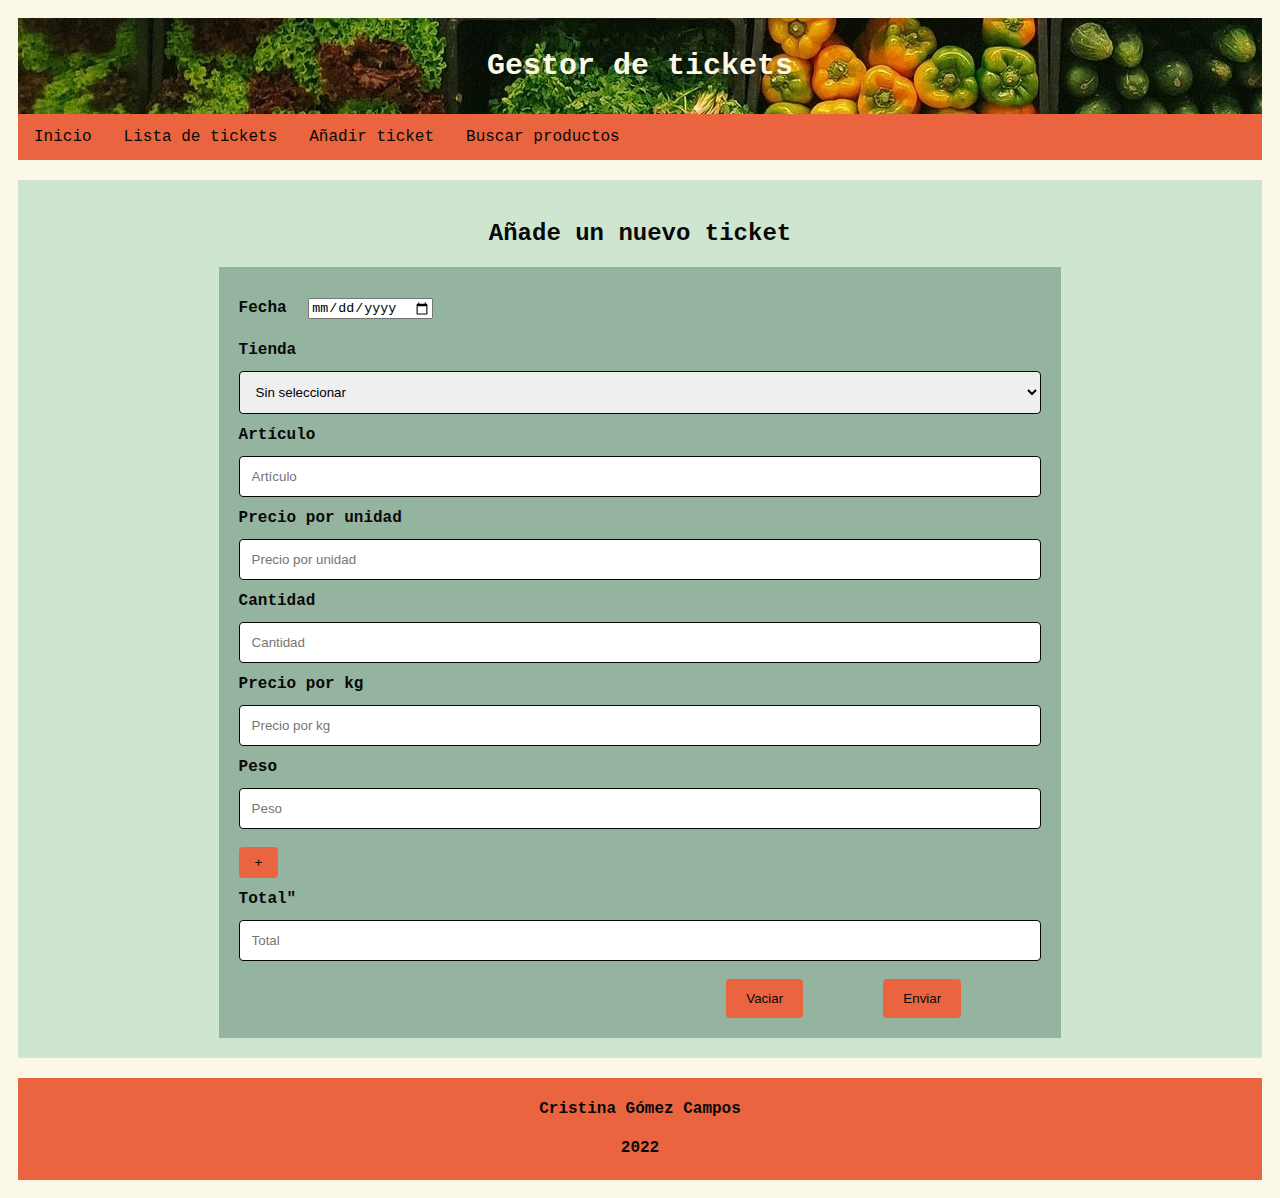
==== anadir.html @ ea8e82cb "cambios para que funcione con node" ====
<!DOCTYPE html>
<html lang="en">
<head>
    <meta charset="UTF-8">
    <meta http-equiv="X-UA-Compatible" content="IE=edge">
    <meta name="viewport" content="width=device-width, initial-scale=1.0">
    <title>Añadir</title>
    <link rel="stylesheet" href="/anadir_editar.css">
</head>
<body>
    <div class="header">
        <p>Gestor de tickets</p>
      </div>
    <div class="topnav">
        <a href="/index.html">Inicio</a>
        <a href="/lista.html">Lista de tickets</a>
        <a href="/añadir.html">Añadir ticket</a>
        <a href="/buscar.html">Buscar productos</a>
        
    </div>
    <div class="card">
        <h2 id="textoCentrado">Añade un nuevo ticket</h2>
        <div class="marco">
            <form>
                <div class="row">
                  <label for="fecha">Fecha</label>
                  <input type="date" id="fecha" name="fecha" placeholder="Your name..">
                </div>
                <div class="row">
                  <label for="tienda">Tienda</label>
                  <select id="tienda" name="tienda">
                    <option value="">Sin seleccionar</option>
                    <option value="carrefour">Carrefour</option>
                    <option value="dia">Dia</option>
                    <option value="ahorramas">Ahorramas</option>
                    <option value="lidl">Lidl</option>
                    <option value="aldi">Aldi</option>
                    <option value="alcampo">Alcampo</option>
                  </select>
                </div>
                <div class="row">
                  <label for="articulo">Artículo</label>
                  <input type="text" id="articulo" name="articulo" placeholder="Artículo">
                </div>
                <div class="row">
                  <label for="preciounit">Precio por unidad</label>
                  <input type="text" id="preciounit" name="preciounit" placeholder="Precio por unidad">
                </div>
                <div class="row">
                  <label for="cantidad">Cantidad</label>
                  <input type="text" id="cantidad" name="cantidad" placeholder="Cantidad">
                </div>
                <div class="row">
                  <label for="preciokg">Precio por kg</label>
                  <input type="text" id="preciokg" name="preciokg" placeholder="Precio por kg">
                </div>
                <div class="row">
                  <label for="peso">Peso</label>
                  <input type="text" id="peso" name="peso" placeholder="Peso">
                </div>
                <div class="row">
                  <div class="row" id="añadido"></div>
                  <br>
                  <button type="button" class ="boton" onclick="añadir()">+</button>
                
                </div>
                <div class="row">
                  <label for="total">Total"</label>
                  <input type="text" id="total" name="total" placeholder="Total">
                </div>
                
                  <br>
                <div class="row">
                    <input type="submit" value="Enviar">
                    <input type="reset" value="Vaciar">
                </div>
            </form>
        </div>
    </div>

    <div class="footer">
        <h4>Cristina Gómez Campos</h4>
        <h4>2022</h4>
    </div>
    <script>
     

      function añadir(){
        var espacio = document.getElementById("añadido");
        var campo = document.createElement("label");
        campo.innerText = "Artículo";
        var campoI = document.createElement("input");
        campoI.type = "text";
        campoI.id = "articulo";
        campoI.name = "articulo";
        campoI.placeholder = "Artículo";
        var campo2 = document.createElement("label");
        campo2.innerText = "Precio por kg";
        var campoII = document.createElement("input");
        campoII.type = "text";
        campoII.id = "preciokg";
        campoII.name = "preciokg";
        campoII.placeholder = "Precio por kg";
        var campo3 = document.createElement("label");
        campo3.innerText = "Peso";
        var campoIII = document.createElement("input");
        campoIII.type = "text";
        campoIII.id = "cantidad";
        campoIII.name = "cantidad";
        campoIII.placeholder = "Cantidad";
        espacio.appendChild(campo);
        espacio.appendChild(campoI);
        espacio.appendChild(campo2);
        espacio.appendChild(campoII);
        espacio.appendChild(campo3);
        espacio.appendChild(campoIII);
        
        

      }
    </script>
</body>
</html>
---- anadir_editar.css ----
* {
    box-sizing: border-box;
  }
  
  body {
    font-family: 'Courier New', Courier, monospace;
    padding: 10px;
    background: rgb(252, 248, 232);
  }
  
  /* Cabecera */
  .header {
    padding: 1px;
    font-size: 30px;
    font-weight: bold;
    text-align: center;
    color: rgb(252, 248, 232);
    text-decoration: solid;
    background-image: url(/portada.jpg);
  }
  
  .header h1 {
    font-size: 60px;
  }

  .header h3 {
    font-size: 30px;
  }
  

  /* NavBar*/
  .topnav {
    overflow: hidden;
    background-color: rgb(235, 100, 64);
  }
  
  .topnav a {
    float: left;
    display: block;
    color: rgb(8, 8, 8);
    text-align: center;
    padding: 14px 16px;
    text-decoration: none;
  }
  
  
  .topnav a:hover {
    background-color: rgb(206, 229, 208);
    color: rgb(235, 100, 64);
  }

  /* Fondo elementos */
  .marco {
    background-color: rgb(148, 180, 159);
    width: 70%;
    padding: 20px;
    margin-left: 15%;
  }
  
  /* Caja de contenidos */
  .card {
    background-color: rgb(206, 229, 208);
    padding: 20px;
    margin-top: 20px;
    color: rgb(8, 8, 8);
    font-weight: bold;
    
  }

  #textoCentrado {
    text-align: center;
  }

  /* Campos de introducción de datos*/
  input[type=text], select, textarea {
    width: 100%;
    padding: 12px;
    border: 1px solid rgb(8, 8, 8);
    border-radius: 4px;
    resize: vertical;
  }

  /* Etiqueta*/
  label {
    padding: 12px 12px 12px 0;
    display: inline-block;
  }
  
   /* Botón submit*/
  input[type=submit] {
    background-color: rgb(235, 100, 64);
    color: rgb(8, 8, 8);
    padding: 12px 20px;
    border: none;
    border-radius: 4px;
    cursor: pointer;
    float: right;
    margin-right: 10%;
  }
  
  input[type=submit]:hover {
    background-color:rgb(252, 248, 232);
    color:  rgb(148, 180, 159);
    
  }

  /* Botón vaciar*/
  input[type=reset] {
    background-color: rgb(235, 100, 64);
    color: rgb(8, 8, 8);
    padding: 12px 20px;
    border: none;
    border-radius: 4px;
    cursor: pointer;
    float: right;
    margin-right: 10%;
  }

  input[type=reset]:hover {
    background-color:rgb(252, 248, 232);
    color:  rgb(148, 180, 159);
  }
  
  .boton{
    background-color: rgb(235, 100, 64);
    color: rgb(8, 8, 8);
    padding: 8px 16px;
    border: none;
    border-radius: 4px;
    cursor: pointer;
    
  }

/* Columnas del formulario*/
  .columna1 {
    float: left;
    width: 30%;
    margin-top: 6px;
    color: rgb(8, 8, 8);
  }
  
  .columna2 {
    float: left;
    width: 70%;
    margin-top: 6px;
  }
  
  
  .row:after {
    content: "";
    display: table;
    clear: both;
  }
  
  
  /* Footer */
  .footer {
    padding: 1px;
    text-align: center;
    color:  rgb(8, 8, 8);
    background:  rgb(235, 100, 64);
    margin-top: 20px;
  }
  
  /* Responsive*/
  @media screen and (max-width: 800px) {
    .leftcolumn, .rightcolumn {   
      width: 100%;
      padding: 0;
    }
    .topnav a {
        float: none;
        width: 100%;
    }
    .marco {
      display: block;
      overflow-x: auto;
    }
  }
  
  /* Responsive*/
  @media screen and (max-width: 400px) {
    .topnav a {
      float: none;
      width: 100%;
    }
    .marco {
      display: block;
      overflow-x: auto;
    }
  }
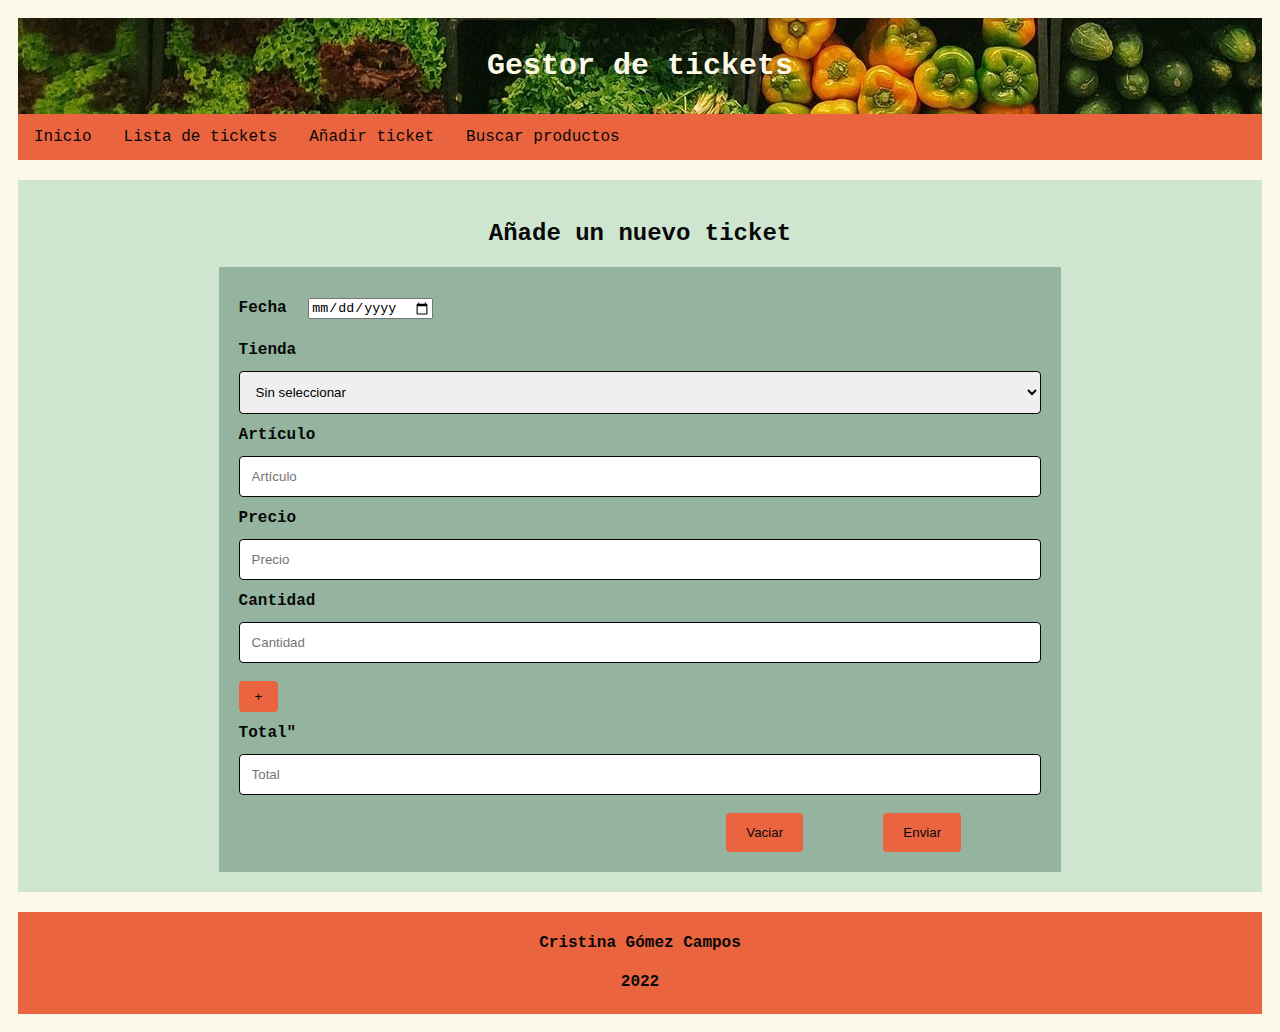
==== commit 1c86fbcb: "cambios en añadir" ====
--- a/anadir.html
+++ b/anadir.html
@@ -43,20 +43,12 @@
                   <input type="text" id="articulo" name="articulo" placeholder="Artículo">
                 </div>
                 <div class="row">
-                  <label for="preciounit">Precio por unidad</label>
-                  <input type="text" id="preciounit" name="preciounit" placeholder="Precio por unidad">
+                  <label for="preciounit">Precio</label>
+                  <input type="text" id="precio" name="precio" placeholder="Precio">
                 </div>
                 <div class="row">
                   <label for="cantidad">Cantidad</label>
                   <input type="text" id="cantidad" name="cantidad" placeholder="Cantidad">
-                </div>
-                <div class="row">
-                  <label for="preciokg">Precio por kg</label>
-                  <input type="text" id="preciokg" name="preciokg" placeholder="Precio por kg">
-                </div>
-                <div class="row">
-                  <label for="peso">Peso</label>
-                  <input type="text" id="peso" name="peso" placeholder="Peso">
                 </div>
                 <div class="row">
                   <div class="row" id="añadido"></div>
@@ -95,14 +87,14 @@
         campoI.name = "articulo";
         campoI.placeholder = "Artículo";
         var campo2 = document.createElement("label");
-        campo2.innerText = "Precio por kg";
+        campo2.innerText = "Precio";
         var campoII = document.createElement("input");
         campoII.type = "text";
-        campoII.id = "preciokg";
-        campoII.name = "preciokg";
-        campoII.placeholder = "Precio por kg";
+        campoII.id = "precio";
+        campoII.name = "precio";
+        campoII.placeholder = "Precio";
         var campo3 = document.createElement("label");
-        campo3.innerText = "Peso";
+        campo3.innerText = "Cantidad";
         var campoIII = document.createElement("input");
         campoIII.type = "text";
         campoIII.id = "cantidad";
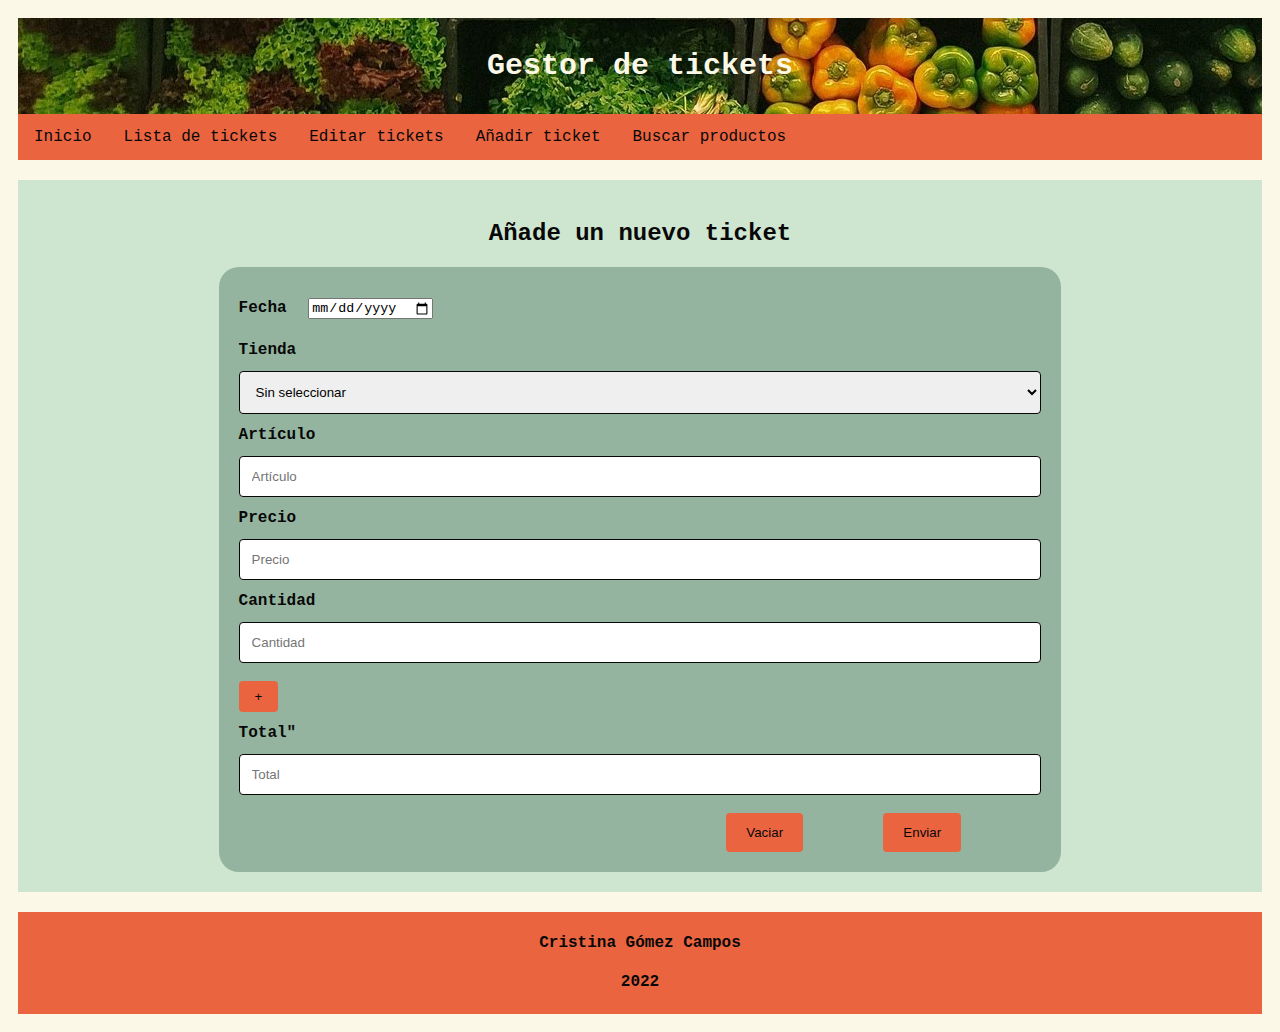
==== commit 27069a18: "multiples cambios" ====
--- a/anadir.html
+++ b/anadir.html
@@ -5,7 +5,7 @@
     <meta http-equiv="X-UA-Compatible" content="IE=edge">
     <meta name="viewport" content="width=device-width, initial-scale=1.0">
     <title>Añadir</title>
-    <link rel="stylesheet" href="/anadir_editar.css">
+    <link rel="stylesheet" href="/anadir.css">
 </head>
 <body>
     <div class="header">
@@ -14,7 +14,8 @@
     <div class="topnav">
         <a href="/index.html">Inicio</a>
         <a href="/lista.html">Lista de tickets</a>
-        <a href="/añadir.html">Añadir ticket</a>
+        <a href="/editar.html">Editar tickets</a>
+        <a href="/anadir.html">Añadir ticket</a>
         <a href="/buscar.html">Buscar productos</a>
         
     </div>
--- a/anadir.css
+++ b/anadir.css
@@ -0,0 +1,192 @@
+* {
+    box-sizing: border-box;
+  }
+  
+  body {
+    font-family: 'Courier New', Courier, monospace;
+    padding: 10px;
+    background: rgb(252, 248, 232);
+  }
+  
+  /* Cabecera */
+  .header {
+    padding: 1px;
+    font-size: 30px;
+    font-weight: bold;
+    text-align: center;
+    color: rgb(252, 248, 232);
+    text-decoration: solid;
+    background-image: url(/portada.jpg);
+  }
+  
+  .header h1 {
+    font-size: 60px;
+  }
+
+  .header h3 {
+    font-size: 30px;
+  }
+  
+
+  /* NavBar*/
+  .topnav {
+    overflow: hidden;
+    background-color: rgb(235, 100, 64);
+  }
+  
+  .topnav a {
+    float: left;
+    display: block;
+    color: rgb(8, 8, 8);
+    text-align: center;
+    padding: 14px 16px;
+    text-decoration: none;
+  }
+  
+  
+  .topnav a:hover {
+    background-color: rgb(206, 229, 208);
+    color: rgb(235, 100, 64);
+  }
+
+  /* Fondo elementos */
+  .marco {
+    background-color: rgb(148, 180, 159);
+    width: 70%;
+    padding: 20px;
+    margin-left: 15%;
+    border-radius: 20px;
+  }
+  
+  /* Caja de contenidos */
+  .card {
+    background-color: rgb(206, 229, 208);
+    padding: 20px;
+    margin-top: 20px;
+    color: rgb(8, 8, 8);
+    font-weight: bold;
+    
+  }
+
+  #textoCentrado {
+    text-align: center;
+  }
+
+  /* Campos de introducción de datos*/
+  input[type=text], select, textarea {
+    width: 100%;
+    padding: 12px;
+    border: 1px solid rgb(8, 8, 8);
+    border-radius: 4px;
+    resize: vertical;
+  }
+
+  /* Etiqueta*/
+  label {
+    padding: 12px 12px 12px 0;
+    display: inline-block;
+  }
+  
+   /* Botón submit*/
+  input[type=submit] {
+    background-color: rgb(235, 100, 64);
+    color: rgb(8, 8, 8);
+    padding: 12px 20px;
+    border: none;
+    border-radius: 4px;
+    cursor: pointer;
+    float: right;
+    margin-right: 10%;
+  }
+  
+  input[type=submit]:hover {
+    background-color:rgb(252, 248, 232);
+    color:  rgb(148, 180, 159);
+    
+  }
+
+  /* Botón vaciar*/
+  input[type=reset] {
+    background-color: rgb(235, 100, 64);
+    color: rgb(8, 8, 8);
+    padding: 12px 20px;
+    border: none;
+    border-radius: 4px;
+    cursor: pointer;
+    float: right;
+    margin-right: 10%;
+  }
+
+  input[type=reset]:hover {
+    background-color:rgb(252, 248, 232);
+    color:  rgb(148, 180, 159);
+  }
+  
+  .boton{
+    background-color: rgb(235, 100, 64);
+    color: rgb(8, 8, 8);
+    padding: 8px 16px;
+    border: none;
+    border-radius: 4px;
+    cursor: pointer;
+    
+  }
+
+/* Columnas del formulario*/
+  .columna1 {
+    float: left;
+    width: 30%;
+    margin-top: 6px;
+    color: rgb(8, 8, 8);
+  }
+  
+  .columna2 {
+    float: left;
+    width: 70%;
+    margin-top: 6px;
+  }
+  
+  
+  .row:after {
+    content: "";
+    display: table;
+    clear: both;
+  }
+  
+  
+  /* Footer */
+  .footer {
+    padding: 1px;
+    text-align: center;
+    color:  rgb(8, 8, 8);
+    background:  rgb(235, 100, 64);
+    margin-top: 20px;
+  }
+  
+  /* Responsive*/
+  @media screen and (max-width: 800px) {
+    .leftcolumn, .rightcolumn {   
+      width: 100%;
+      padding: 0;
+    }
+    .topnav a {
+        float: none;
+        width: 100%;
+    }
+    .marco {
+      display: block;
+      overflow-x: auto;
+    }
+  }
+  
+  /* Responsive*/
+  @media screen and (max-width: 400px) {
+    .topnav a {
+      float: none;
+      width: 100%;
+    }
+    .marco {
+      display: block;
+      overflow-x: auto;
+    }
+  }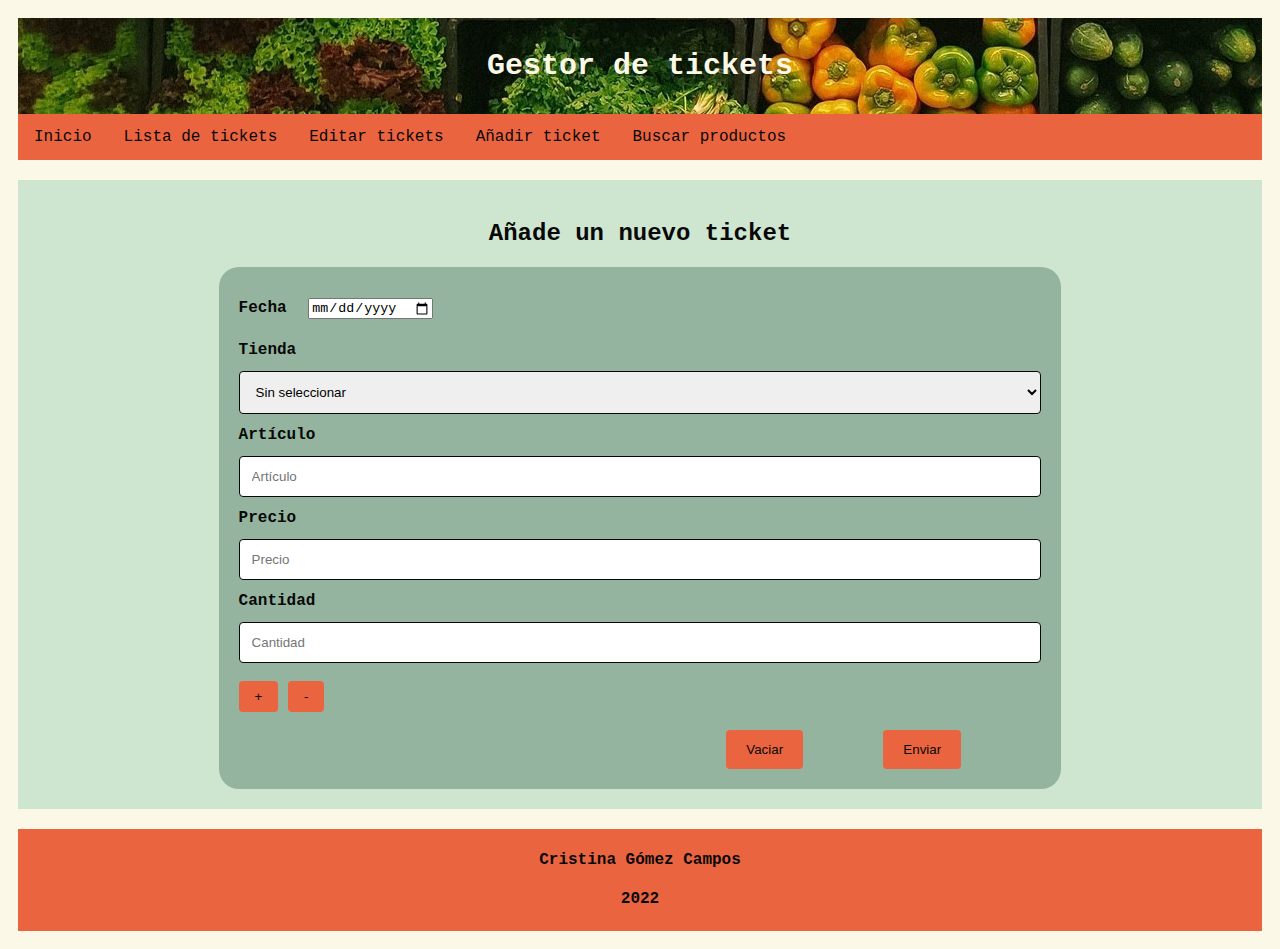
==== commit 915396d3: "Funciona guardar y eliminar" ====
--- a/anadir.html
+++ b/anadir.html
@@ -6,6 +6,8 @@
     <meta name="viewport" content="width=device-width, initial-scale=1.0">
     <title>Añadir</title>
     <link rel="stylesheet" href="/anadir.css">
+    <script type="module" src="anadir.js"></script>
+    <script type="module" src="ticket.store.js"></script>
 </head>
 <body>
     <div class="header">
@@ -54,15 +56,12 @@
                 <div class="row">
                   <div class="row" id="añadido"></div>
                   <br>
-                  <button type="button" class ="boton" onclick="añadir()">+</button>
+                  <button id="añadir" type="button" class ="boton">+</button>
+                  <button id="eliminar" type="button" class ="boton">-</button>
                 
                 </div>
-                <div class="row">
-                  <label for="total">Total"</label>
-                  <input type="text" id="total" name="total" placeholder="Total">
-                </div>
                 
-                  <br>
+                <br>
                 <div class="row">
                     <input type="submit" value="Enviar">
                     <input type="reset" value="Vaciar">
@@ -75,43 +74,7 @@
         <h4>Cristina Gómez Campos</h4>
         <h4>2022</h4>
     </div>
-    <script>
-     
-
-      function añadir(){
-        var espacio = document.getElementById("añadido");
-        var campo = document.createElement("label");
-        campo.innerText = "Artículo";
-        var campoI = document.createElement("input");
-        campoI.type = "text";
-        campoI.id = "articulo";
-        campoI.name = "articulo";
-        campoI.placeholder = "Artículo";
-        var campo2 = document.createElement("label");
-        campo2.innerText = "Precio";
-        var campoII = document.createElement("input");
-        campoII.type = "text";
-        campoII.id = "precio";
-        campoII.name = "precio";
-        campoII.placeholder = "Precio";
-        var campo3 = document.createElement("label");
-        campo3.innerText = "Cantidad";
-        var campoIII = document.createElement("input");
-        campoIII.type = "text";
-        campoIII.id = "cantidad";
-        campoIII.name = "cantidad";
-        campoIII.placeholder = "Cantidad";
-        espacio.appendChild(campo);
-        espacio.appendChild(campoI);
-        espacio.appendChild(campo2);
-        espacio.appendChild(campoII);
-        espacio.appendChild(campo3);
-        espacio.appendChild(campoIII);
-        
-        
-
-      }
-    </script>
+    
 </body>
 </html>
 
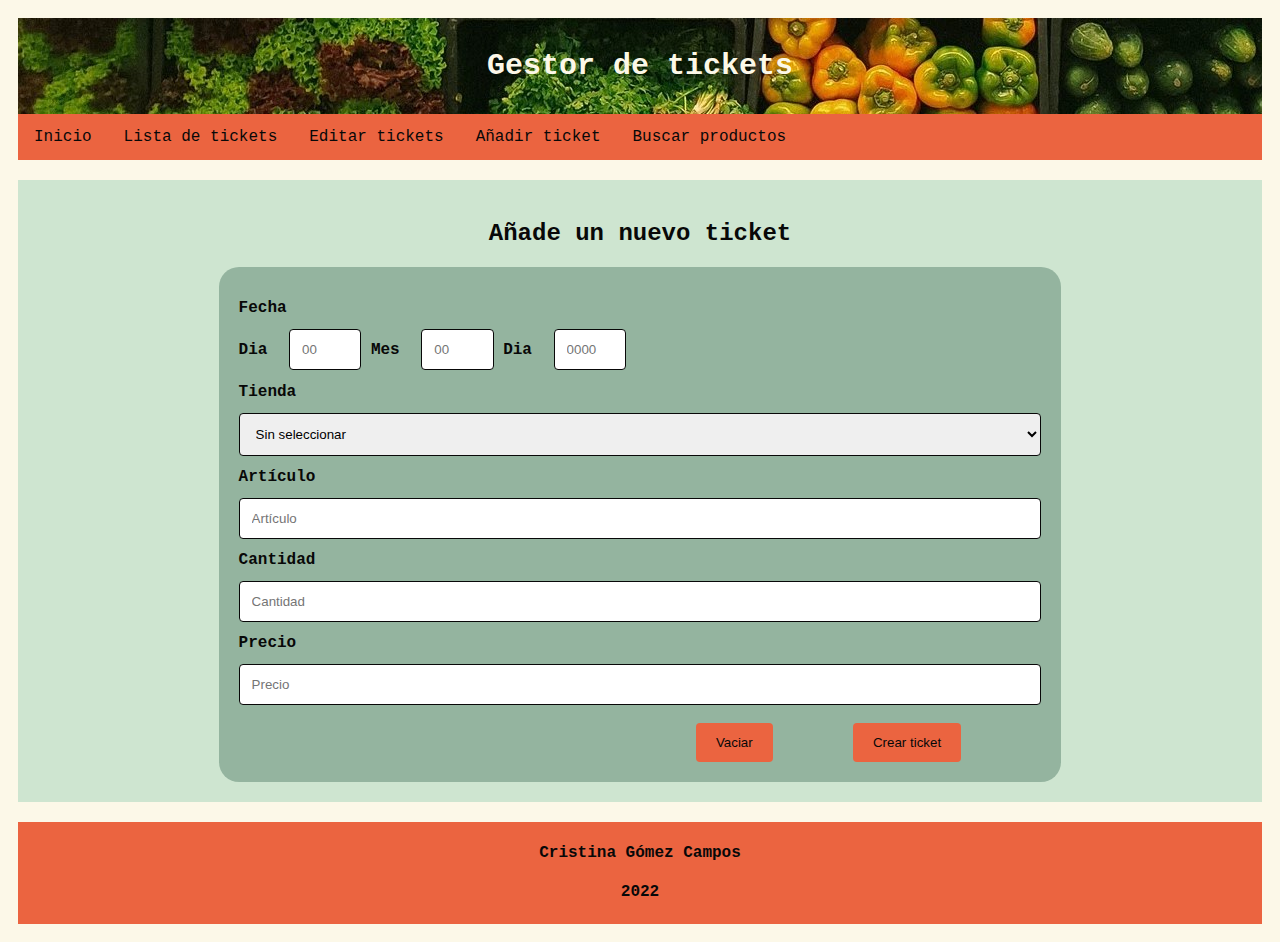
==== commit 5b89131d: "Cambios en añadir" ====
--- a/anadir.html
+++ b/anadir.html
@@ -26,19 +26,26 @@
         <div class="marco">
             <form>
                 <div class="row">
-                  <label for="fecha">Fecha</label>
-                  <input type="date" id="fecha" name="fecha" placeholder="Your name..">
+                  <label>Fecha</label>
+                  <br>
+                  <label for="dia">Dia</label>
+                  <input type="number" id="dia" name="dia" placeholder="00">
+                  <label for="mes">Mes</label>
+                  <input type="number" id="mes" name="mes" placeholder="00">
+                  <label for="año">Dia</label>
+                  <input type="number" id="año" name="año" placeholder="0000">
                 </div>
                 <div class="row">
                   <label for="tienda">Tienda</label>
                   <select id="tienda" name="tienda">
                     <option value="">Sin seleccionar</option>
-                    <option value="carrefour">Carrefour</option>
-                    <option value="dia">Dia</option>
-                    <option value="ahorramas">Ahorramas</option>
-                    <option value="lidl">Lidl</option>
-                    <option value="aldi">Aldi</option>
-                    <option value="alcampo">Alcampo</option>
+                    <option value="Carrefour">Carrefour</option>
+                    <option value="Dia">Dia</option>
+                    <option value="Ahorramas">Ahorramas</option>
+                    <option value="Lidl">Lidl</option>
+                    <option value="Aldi">Aldi</option>
+                    <option value="Alcampo">Alcampo</option>
+                    <option value="Mercadona">Mercadona</option>
                   </select>
                 </div>
                 <div class="row">
@@ -46,24 +53,20 @@
                   <input type="text" id="articulo" name="articulo" placeholder="Artículo">
                 </div>
                 <div class="row">
+                  <label for="cantidad">Cantidad</label>
+                  <input type="text" id="cantidad" name="cantidad" placeholder="Cantidad">
+                </div>
+                <div class="row">
                   <label for="preciounit">Precio</label>
                   <input type="text" id="precio" name="precio" placeholder="Precio">
                 </div>
                 <div class="row">
-                  <label for="cantidad">Cantidad</label>
-                  <input type="text" id="cantidad" name="cantidad" placeholder="Cantidad">
-                </div>
-                <div class="row">
                   <div class="row" id="añadido"></div>
-                  <br>
-                  <button id="añadir" type="button" class ="boton">+</button>
-                  <button id="eliminar" type="button" class ="boton">-</button>
-                
                 </div>
                 
                 <br>
                 <div class="row">
-                    <input type="submit" value="Enviar">
+                    <input type="button" id="crear" value="Crear ticket">
                     <input type="reset" value="Vaciar">
                 </div>
             </form>
--- a/anadir.css
+++ b/anadir.css
@@ -87,8 +87,8 @@
     display: inline-block;
   }
   
-   /* Botón submit*/
-  input[type=submit] {
+   /* Botón crear*/
+  input[type=button] {
     background-color: rgb(235, 100, 64);
     color: rgb(8, 8, 8);
     padding: 12px 20px;
@@ -99,7 +99,7 @@
     margin-right: 10%;
   }
   
-  input[type=submit]:hover {
+  input[type=button]:hover {
     background-color:rgb(252, 248, 232);
     color:  rgb(148, 180, 159);
     
@@ -130,6 +130,14 @@
     border-radius: 4px;
     cursor: pointer;
     
+  }
+
+  input[type=number]{
+    width: 9%;
+    padding: 12px;
+    border: 1px solid rgb(8, 8, 8);
+    border-radius: 4px;
+    resize: vertical;
   }
 
 /* Columnas del formulario*/
